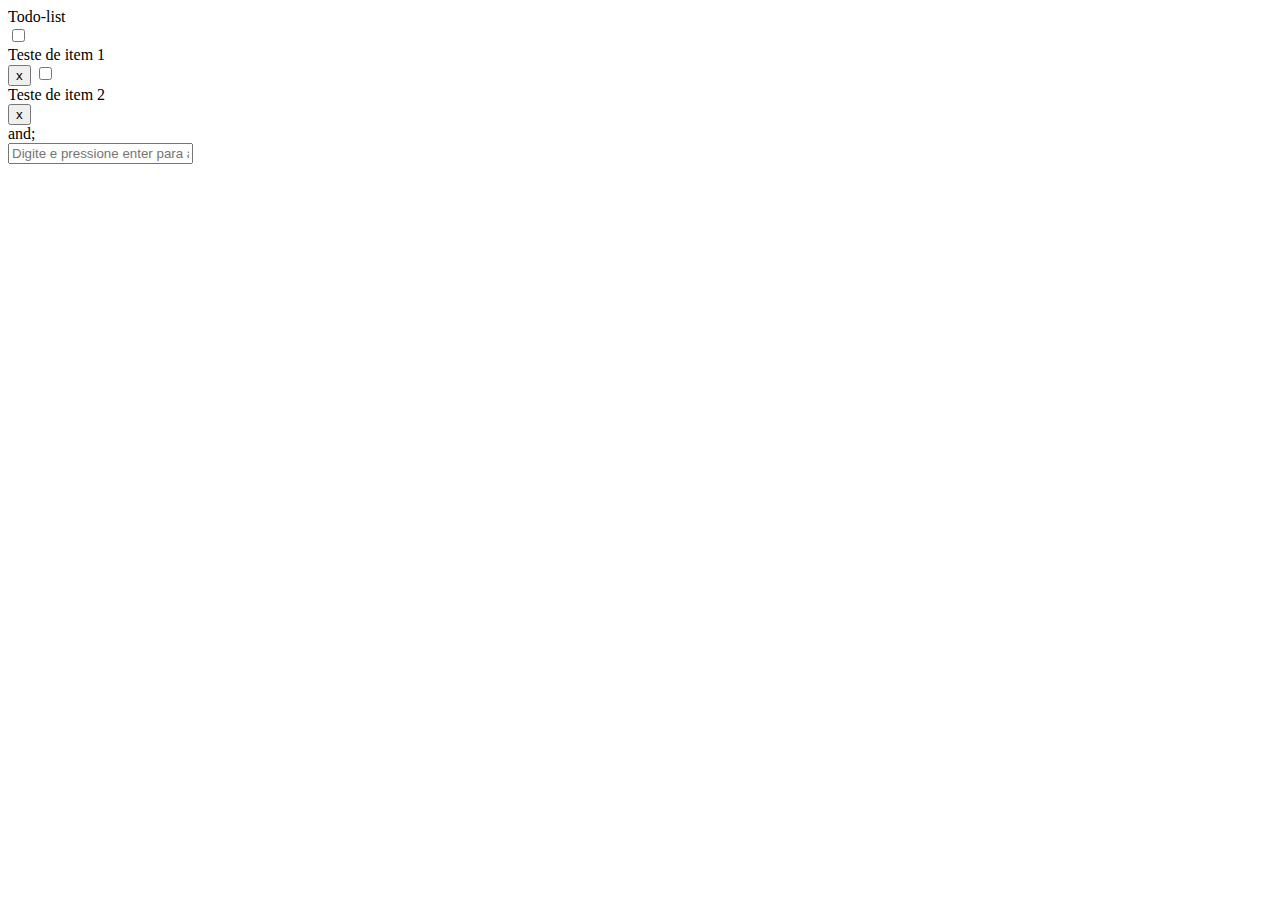
==== Colocando em prática conceitos criando lista de tarefas (to-do list)/index.html @ ae09064d "Merge pull request #48 from apaulineoliveira/adicionandoexercicio" ====
<!DOCTYPE html>
<html lang="en">
<head>
    <meta charset="UTF-8">
    <meta http-equiv="X-UA-Compatible" content="IE=edge">
    <meta name="viewport" content="width=device-width, initial-scale=1.0">
    <title>Exercício lista de tarefas</title>
</head>
<body>
    <div class="todo">
        <div class="todo_title">
            Todo-list
        </div>

    <div class="todo_list">
        <label class="todo_item">
            <input type="checkbox">
            <div>Teste de item 1</div>
            <input type="button" value="x">
    </label>
      
    <label class="todo_new-item">
            <input type="checkbox">
            <div>Teste de item 2</div>
            <input type="button"value="x">
    </label>
    </div>

    <div class="todo_new-item">
        <div>and;</div>
        <input type="text" placeholder="Digite e pressione enter para add a tarefa">
    </div>
    </div>
    <script src="index.js"></script>
</body>
</html>
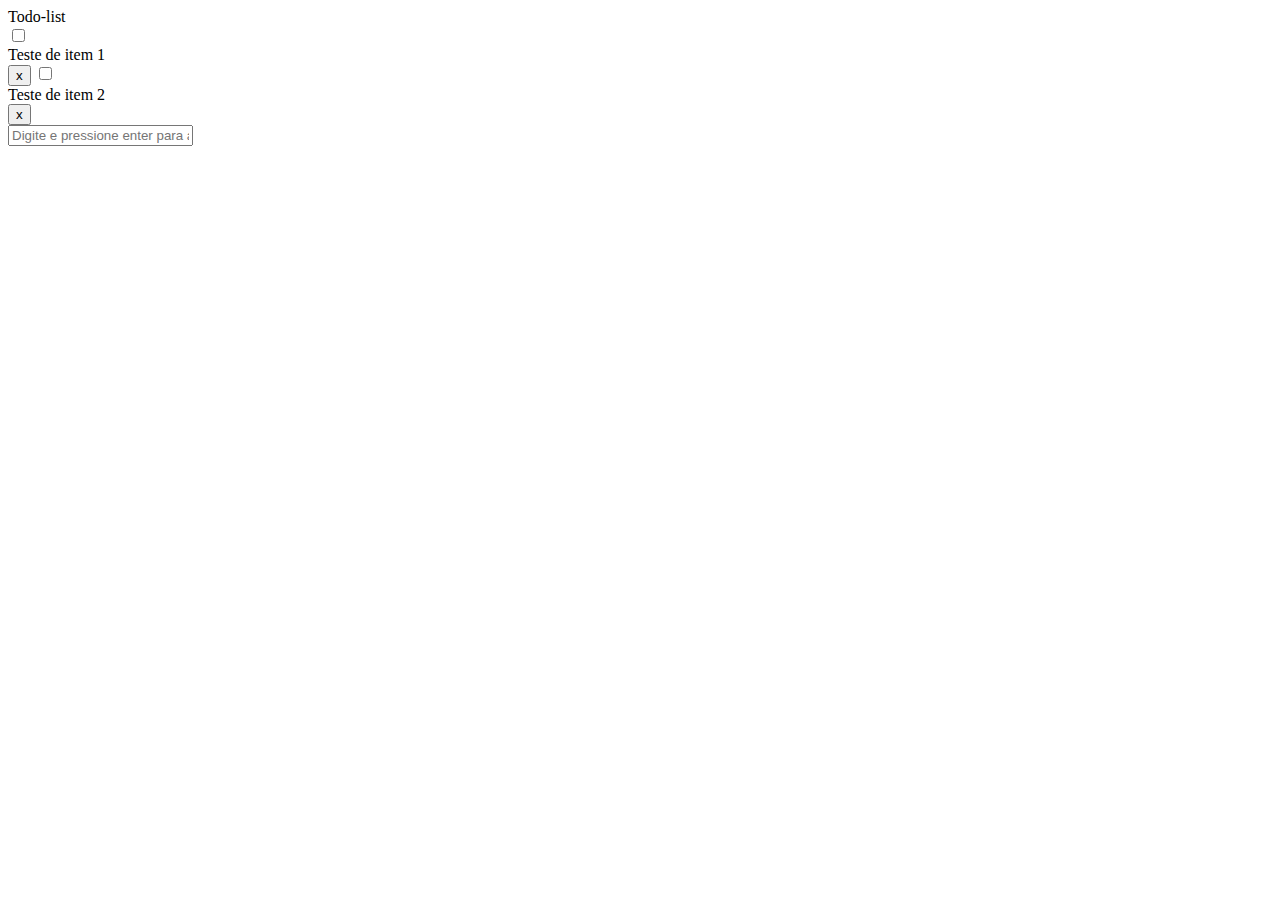
==== commit 21966635: "Updates" ====
--- a/Colocando em prática conceitos criando lista de tarefas (to-do list)/index.html
+++ b/Colocando em prática conceitos criando lista de tarefas (to-do list)/index.html
@@ -4,6 +4,7 @@
     <meta charset="UTF-8">
     <meta http-equiv="X-UA-Compatible" content="IE=edge">
     <meta name="viewport" content="width=device-width, initial-scale=1.0">
+    <link rel="stylesheet" href="style.css">
     <title>Exercício lista de tarefas</title>
 </head>
 <body>
@@ -11,25 +12,21 @@
         <div class="todo_title">
             Todo-list
         </div>
-
     <div class="todo_list">
         <label class="todo_item">
             <input type="checkbox">
             <div>Teste de item 1</div>
             <input type="button" value="x">
-    </label>
-      
+        </label>      
     <label class="todo_new-item">
             <input type="checkbox">
             <div>Teste de item 2</div>
             <input type="button"value="x">
     </label>
     </div>
-
     <div class="todo_new-item">
-        <div>and;</div>
-        <input type="text" placeholder="Digite e pressione enter para add a tarefa">
-    </div>
+            <input type="text" placeholder="Digite e pressione enter para add a tarefa">
+        </div>
     </div>
     <script src="index.js"></script>
 </body>
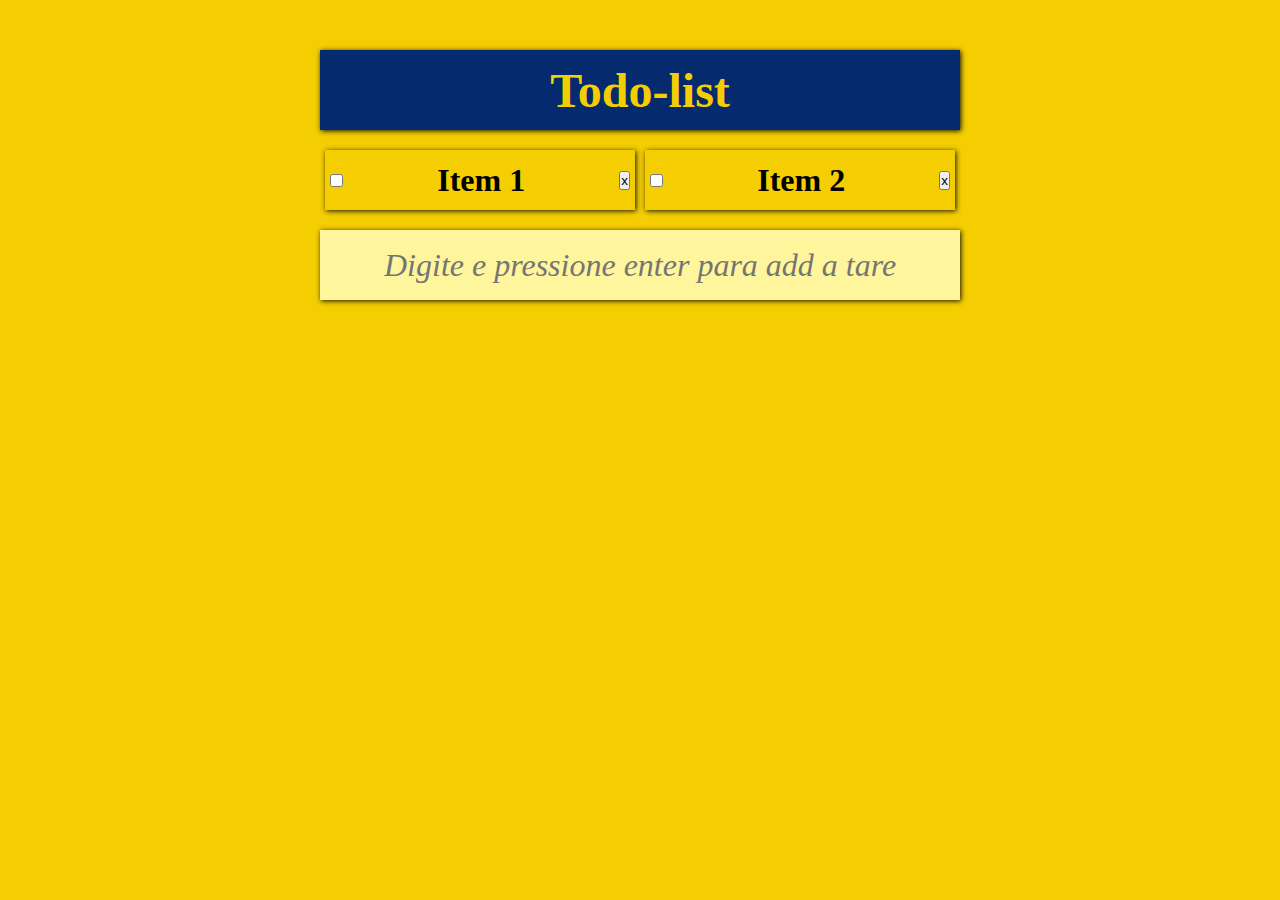
==== commit 5934d306: "Merge pull request #56 from apaulineoliveira/updates01" ====
--- a/Colocando em prática conceitos criando lista de tarefas (to-do list)/index.html
+++ b/Colocando em prática conceitos criando lista de tarefas (to-do list)/index.html
@@ -15,14 +15,14 @@
     <div class="todo_list">
         <label class="todo_item">
             <input type="checkbox">
-            <div>Teste de item 1</div>
-            <input type="button" value="x">
+            <p class="titulo">Item 1</p>
+            <input id="botao" type="button" value="x">
         </label>      
-    <label class="todo_new-item">
+        <label class="todo_item">
             <input type="checkbox">
-            <div>Teste de item 2</div>
-            <input type="button"value="x">
-    </label>
+            <p class="titulo">Item 2</p>
+            <input id="botao" type="button" value="x">
+        </label>   
     </div>
     <div class="todo_new-item">
             <input type="text" placeholder="Digite e pressione enter para add a tarefa">
--- a/Colocando em prática conceitos criando lista de tarefas (to-do list)/style.css
+++ b/Colocando em prática conceitos criando lista de tarefas (to-do list)/style.css
@@ -0,0 +1,103 @@
+:root {
+    --primary-color: #F4CE01;
+    --secondary-color: #0F0F0B;
+}
+
+* {
+    margin: 0;
+    padding: 0;
+    box-sizing: border-box;
+}
+
+body {
+    font-size: 62.5%;
+    background-color: var(--primary-color);
+    font: bold 2rem 'open Sans', 'sans-serif';
+}
+
+.todo {
+    display: flex;
+    width: 50vw;
+    flex-direction: column;
+    align-items: center;
+    margin: 0 auto;
+    gap: 15px;
+}
+
+.todo_title {
+    display: flex;
+    width: 100%;
+    height: 80px;
+    background-color: rgb(5, 42, 109);
+    justify-content: center;
+    align-items: center;
+    margin-top: 50px;
+    box-shadow: 1px 1px 5px var(--secondary-color);
+    font-size: 3rem;
+    color: var(--primary-color);
+}
+
+.todo_list {
+    display: flex;
+    width: 100%;
+    gap: 10px;
+    height: 60px;
+    justify-content: space-between;
+    padding: 5px;
+}
+
+.todo_item {
+    display: flex;
+    width: 100%;
+    height: 60px;
+    justify-content: space-between;
+    align-items: center;
+    padding: 5px;
+    box-shadow: 1px 1px 5px var(--secondary-color);
+}
+
+.todo_item > div {
+    width: 80%;
+}
+
+.todo_item:hover{
+    cursor: pointer;
+    transition: all .5s ease;
+    background-color: var(--secondary-color);
+    color: var(--primary-color);
+}
+
+.todo_item > input [type = 'text'] {
+    border: none;
+    width: 80%;
+    font: inherit;
+}
+
+.todo_item > input [type = 'checkbox'] :checked + div {
+    text-decoration:line-through;
+}
+
+.todo_new-item {
+    display: flex;
+    background-color: #FFF59d;
+    width: 100%;
+    height: 70px;
+    justify-content: space-evenly;
+    padding: 10px 0;
+    box-shadow: 1px 1px 5px var(--secondary-color);
+    margin: 10px;
+    font: inherit;
+}
+
+.todo_new-item > input {
+    background-color: #FFF59d;
+    border: none;
+    width: 80%;
+    outline: none;
+    font: inherit;
+}
+
+.todo_new-item > input::placeholder {
+    font-style: italic;
+    font-weight: normal;
+}
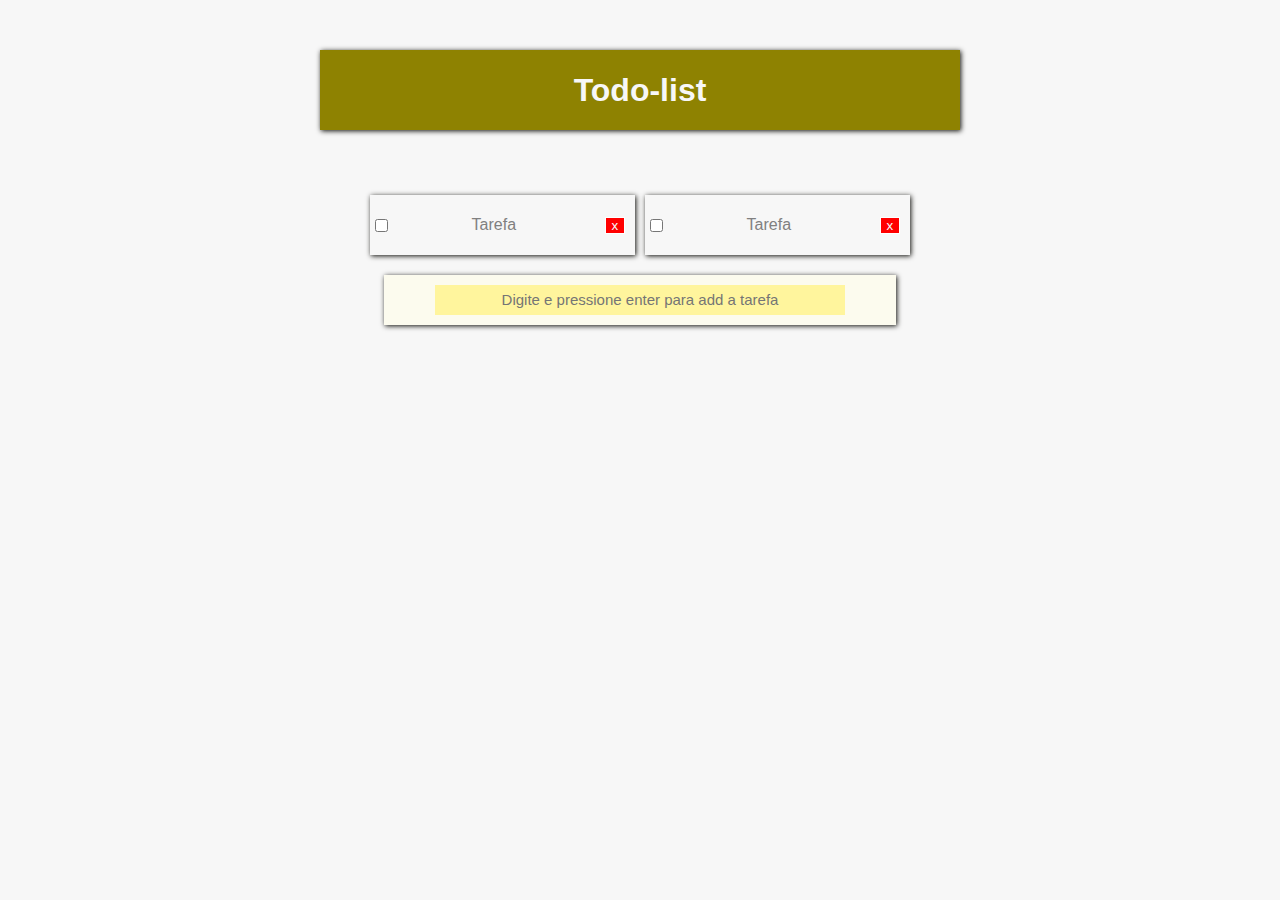
==== commit d0f95814: "Merge pull request #58 from apaulineoliveira/updatehtml" ====
--- a/Colocando em prática conceitos criando lista de tarefas (to-do list)/index.html
+++ b/Colocando em prática conceitos criando lista de tarefas (to-do list)/index.html
@@ -15,13 +15,13 @@
     <div class="todo_list">
         <label class="todo_item">
             <input type="checkbox">
-            <p class="titulo">Item 1</p>
-            <input id="botao" type="button" value="x">
+            <p class="titulo">Tarefa</p>
+            <input class="botao" type="button" value="x">
         </label>      
         <label class="todo_item">
             <input type="checkbox">
-            <p class="titulo">Item 2</p>
-            <input id="botao" type="button" value="x">
+            <p class="titulo">Tarefa</p>
+            <input class="botao" type="button" value="x">
         </label>   
     </div>
     <div class="todo_new-item">
--- a/Colocando em prática conceitos criando lista de tarefas (to-do list)/style.css
+++ b/Colocando em prática conceitos criando lista de tarefas (to-do list)/style.css
@@ -1,5 +1,5 @@
 :root {
-    --primary-color: #F4CE01;
+    --primary-color: #f7f7f7;
     --secondary-color: #0F0F0B;
 }
 
@@ -10,7 +10,7 @@
 }
 
 body {
-    font-size: 62.5%;
+    font-size: 12px;
     background-color: var(--primary-color);
     font: bold 2rem 'open Sans', 'sans-serif';
 }
@@ -24,16 +24,21 @@
     gap: 15px;
 }
 
+.titulo {
+    font-size: 16px;
+}
+
 .todo_title {
+    font-family: sans-serif;
     display: flex;
     width: 100%;
     height: 80px;
-    background-color: rgb(5, 42, 109);
+    background-color: rgb(142, 130, 1);
     justify-content: center;
     align-items: center;
     margin-top: 50px;
     box-shadow: 1px 1px 5px var(--secondary-color);
-    font-size: 3rem;
+    font-size: 2rem;
     color: var(--primary-color);
 }
 
@@ -43,10 +48,13 @@
     gap: 10px;
     height: 60px;
     justify-content: space-between;
-    padding: 5px;
+    padding: 50px;
 }
 
 .todo_item {
+    font-family: sans-serif;
+    font-weight: 200;
+    color: gray;
     display: flex;
     width: 100%;
     height: 60px;
@@ -61,10 +69,11 @@
 }
 
 .todo_item:hover{
+    background-color: rgb(143, 133, 0);
+    color: white;
     cursor: pointer;
     transition: all .5s ease;
-    background-color: var(--secondary-color);
-    color: var(--primary-color);
+     
 }
 
 .todo_item > input [type = 'text'] {
@@ -78,14 +87,16 @@
 }
 
 .todo_new-item {
+    font-size: 12px;
     display: flex;
-    background-color: #FFF59d;
-    width: 100%;
-    height: 70px;
+    background-color: #fcfbee;
+    width: 80%;
+    height: 50px;
     justify-content: space-evenly;
     padding: 10px 0;
     box-shadow: 1px 1px 5px var(--secondary-color);
-    margin: 10px;
+    margin: -3px;
+    margin-top: 15px;
     font: inherit;
 }
 
@@ -94,10 +105,22 @@
     border: none;
     width: 80%;
     outline: none;
-    font: inherit;
+    padding: 5px;
+    
 }
 
 .todo_new-item > input::placeholder {
-    font-style: italic;
+    font-size: 15px;
+    text-align: center;
     font-weight: normal;
 }
+
+.botao {
+    color: rgb(244, 251, 251);
+    width: 8%;
+    background-color: red;
+    border: 1px solid rgb(255, 255, 255);
+    margin: 5px;
+    cursor: pointer;
+}
+
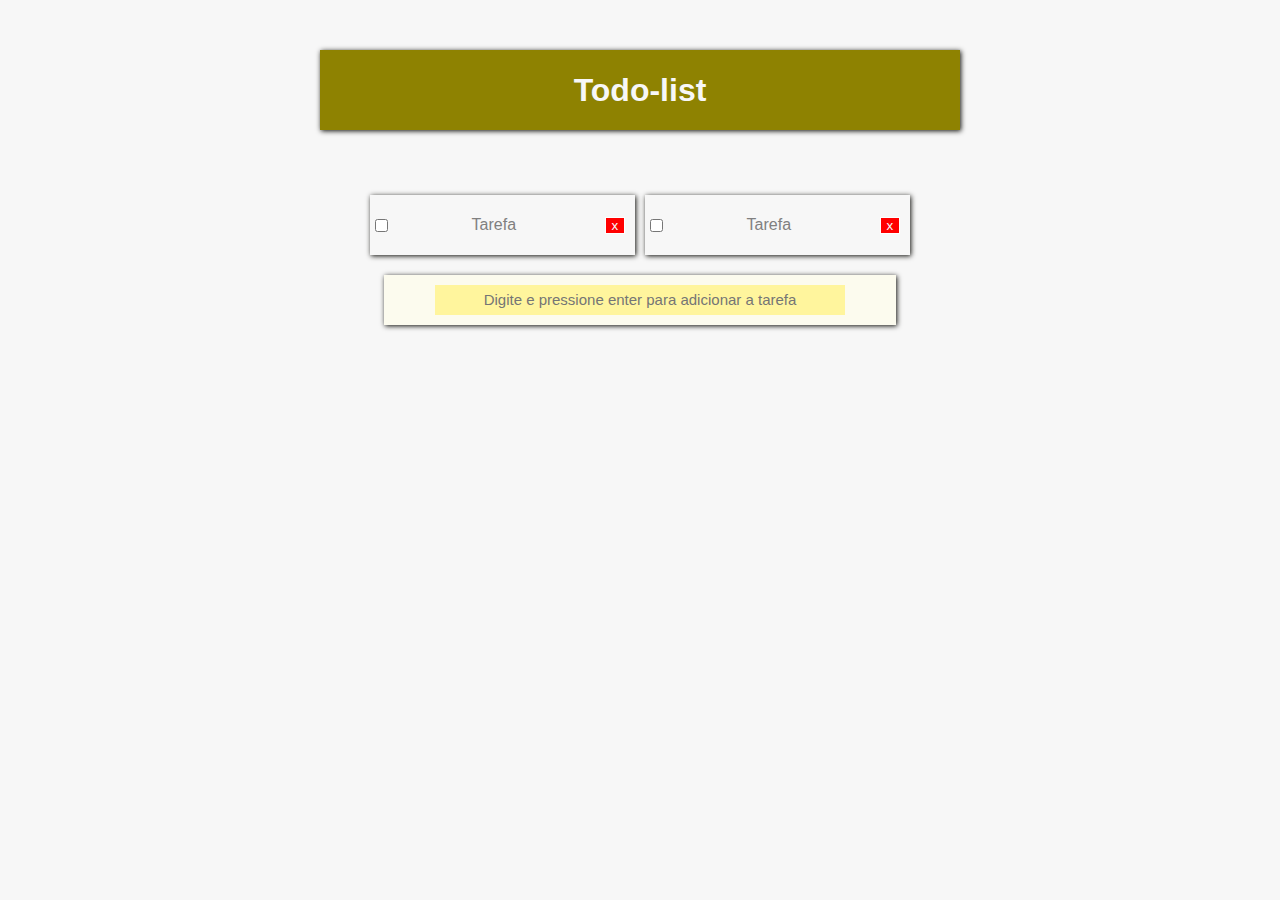
==== commit 8c31340e: "Updates" ====
--- a/Colocando em prática conceitos criando lista de tarefas (to-do list)/index.html
+++ b/Colocando em prática conceitos criando lista de tarefas (to-do list)/index.html
@@ -14,18 +14,18 @@
         </div>
     <div class="todo_list">
         <label class="todo_item">
-            <input type="checkbox">
+            <input class="caixa" type="checkbox">
             <p class="titulo">Tarefa</p>
             <input class="botao" type="button" value="x">
         </label>      
         <label class="todo_item">
-            <input type="checkbox">
+            <input class="caixa" type="checkbox">
             <p class="titulo">Tarefa</p>
             <input class="botao" type="button" value="x">
         </label>   
     </div>
     <div class="todo_new-item">
-            <input type="text" placeholder="Digite e pressione enter para add a tarefa">
+            <input type="text" placeholder="Digite e pressione enter para adicionar a tarefa">
         </div>
     </div>
     <script src="index.js"></script>
